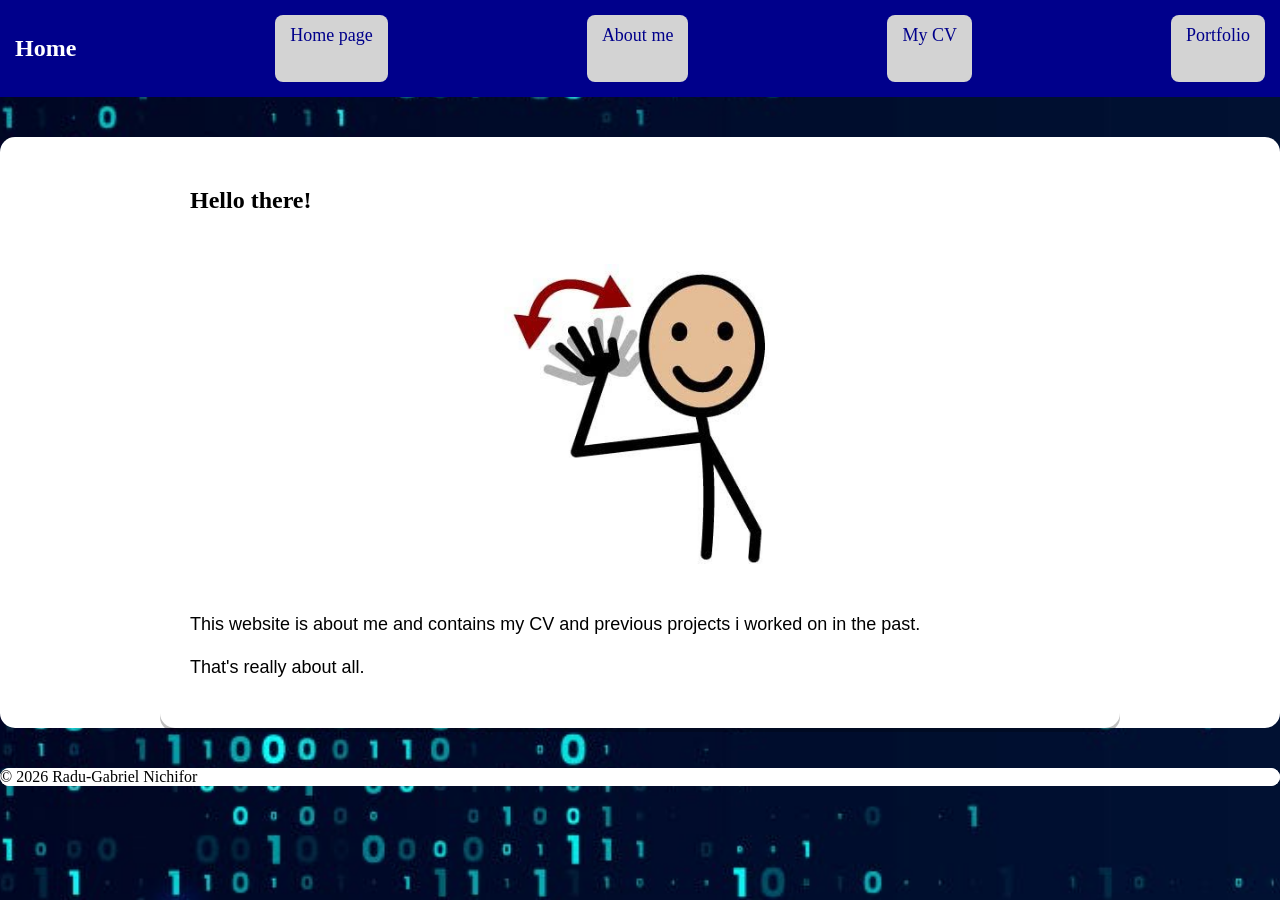
==== index.html @ 6c13c7ed "Add files via upload" ====
<!DOCTYPE html>
<html lang="en">
<head>
    <meta charset="utf-8">
    <!--Viewport is important for making the website responsive to the device you're viewing. It is used on every html page.-->
    <meta name="viewport" content="width=device-width, initial-scale=1.0">
    <title>Start page</title>
    <!--Link is used to link the css file.-->
    <link href="styles.css" rel="stylesheet">
</head>
<body>
    <!--Header is used to put the text inside it be put on the top of the website, and makes it easier to use the grid.
    It is used on every html page.-->
    <header>
        <nav class="navbar">
            <h1>Home</h1>
            <a href="index.html">Home page</a>
            <a href="about-me.html">About me</a>
            <a href="my-cv.html">My CV</a>
            <a href="portfolio.html">Portfolio</a>
        </nav>
    </header>
    <!--The home page will explain what it is about and why it was made.
    I'm using main on every html page, since it's basically the main section of the pages.-->
    <main>
        <section class="start">
            <h1>Hello there!</h1>
            <img class="hello-image" src="images/wave.jpg" alt="Hand wave">
            <!--I'm using div here to have all the paragraphs in it, and call the div a class-->
            <div class="hello-text">
            <p>This website is about me and contains my CV and previous projects i worked on in the past.</p>
            <p>That's really about all.</p>
            </div>
        </section>
    </main>
    <!--I use footer here because it's on the bottom of the webside and to make my coopyright claim. I put it on every html page.-->
    <footer>
        <p>&copy 2026 Radu-Gabriel Nichifor</p>
    </footer>
</body>
</html>
---- styles.css ----
/* This is for the top of the website */
.navbar {
    display: flex;
    flex-direction: column;
    gap: 10px;

    background-color: darkblue;
    padding: 15px;
}

.navbar a {
    background-color: lightgray;
    color: darkblue;

    padding: 10px 15px;

    text-decoration: none;
    text-align: center;

    border-radius: 8px;

    font-size: 18px;

    width: 100%;

    box-sizing: border-box;
}

.navbar h1 {
    color: white;
    font-family: 'Times New Roman', Times, serif;
}

/* Tablet */
@media (min-width: 768px) {

    .navbar {
        flex-direction: row;
        justify-content: space-around;
    }

    .navbar a {
        width: auto;
    }

}

/* Desktop */
@media (min-width: 1024px) {

    .navbar {
        justify-content: space-between;
    }
}
/* The background of the website */
img {
    max-width: 100%;
    height: auto;
}

body {
    background-image: url(images/background.jpg);

    background-size: cover;
    background-position: center;
    background-repeat: no-repeat;
    background-attachment: fixed;
    margin: 0;
}

/* The code for the Home page */
.start {
    display: grid;
    grid-template-columns: 1fr;
    gap: 30px;
    max-width: 900px;
    margin: 40px auto;
    padding: 30px;

    background-color: 250, 250, 250, 0.9;
    border-radius: 15px;
    box-shadow: 0 4px rgba(0, 0, 0, 0.25);
}

.hello-image {
    width: 100%;
    max-width: 300px;
    height: auto;
    margin: auto;
    border-radius: 15px;
}

.hello-text {
    font-family: Arial, Helvetica, sans-serif;
}

.hello-text h1 {
    font-size: 38px;
    line-height: 0;
}

.hello-text p {
    font-size: 18px;
    line-height: 1.4;
}

/* Tablet */
@media (min-width: 768px) {
    .start {
        grid-template-columns: 300px, 1fr;
        align-items: center;
    }
}
/* Desktop */
@media (min-width: 1024px) {
    .start {
        grid-template-columns: 300px, 1fr;
        align-items: center;
    }
}

/* Here is the code for My CV page */
.cv-container {
    display: grid;
    grid-template-columns: 250px 1fr;
    gap: 30px;

    max-width: 1000px;
    margin: auto;
    padding: 20px;

    background-color: white;
    border-radius: 15px;
}
@media (max-width: 768px) {
    .cv-container {
        grid-template-columns: 1fr;

        margin: 20px;
        padding: 15px;
    }
}

.cv-sidebar {
    background-color: lightgray;
    padding: 20px;
    border-radius: 10px;
}

.cv-main {
    padding: 20px;
}

main {
    background-color: white;
    border-radius: 15px;
}

footer {
    background-color: white;
    border-radius: 15px;
}

p {
    background-color: white;
    border-radius: 15px;
}

/* This is for the Portfolio page */
.projects-section {
    max-width: 1200px;
    margin: 40px auto;
    padding: 30px;

    background-color: rgba(255, 255, 255, 0.9);
    border-radius: 15px;
}

.projects-section h1 {
    text-align: center;
    font-family: Arial, Helvetica, sans-serif;
    font-size: 36px;
}
/* Phone */
.projects {
    display: grid;
    grid-template-columns: 1fr;
    gap: 25px;
}

.project-card {
    background-color: white;

    border-radius: 12px;

    overflow: hidden;

    box-shadow: 0 4px 12px rgba(0, 0, 0, 0.25);
}

.project-card img {
    width: 100%;
    height: 220px;

    object-fit: contain;

    background-color: #222;
}

.project-text {
    font-family: Arial, Helvetica, sans-serif;
    padding: 20px;
}

.project-text h2 {
    font-family: Arial, Helvetica, sans-serif;
    margin-top: 0;
}

.project-text p {
    font-family: Arial, Helvetica, sans-serif;
    line-height: 1.5;

}

/* Tablet */
@media (min-width: 768px) {
    .projects {
        grid-template-columns: repeat(2, 1fr);
    }
}

/* Desktop */
@media (min-width: 1024px) {
    .projects {
        grid-template-columns: repeat(3, 1fr);
    }
}

/* This is for the About me page */
/* Phone and layout for the page */
.about-card {
    display: grid;
    grid-template-columns: 1fr;
    gap: 40px;
    align-items: center;
    max-width: 1000px;
    margin: 40px auto;
    padding: 30px;

    background-color: rgba(250, 250, 250, 0.9);
    border-radius: 15px;
    box-shadow: 0 4px rgba(0, 0, 0, 0.25);
}

.profile-image {
    width: 100%;
    max-width: 250px;
    height: auto;
    margin: auto;
    border-radius: 15px;
}

.about-text {
    font-family: Arial, Helvetica, sans-serif;
}

.about-text h1 {
    font-size: 38px;
    margin-top: 0;
}

.about-text p {
    font-size: 18px;
    line-height: 1.6;
}
/* Tablet */
@media (min-width: 768px) {
    .about-card{
        max-width: 900px;
    }
    
}
/* Desktop */
@media (min-width: 1024px) {
    .about-card {
        grid-template-columns: 300px 1fr;
        align-items: center;
        max-width: 1000px;
    }

    .profile-image {
        max-width: 300px;
    }
}
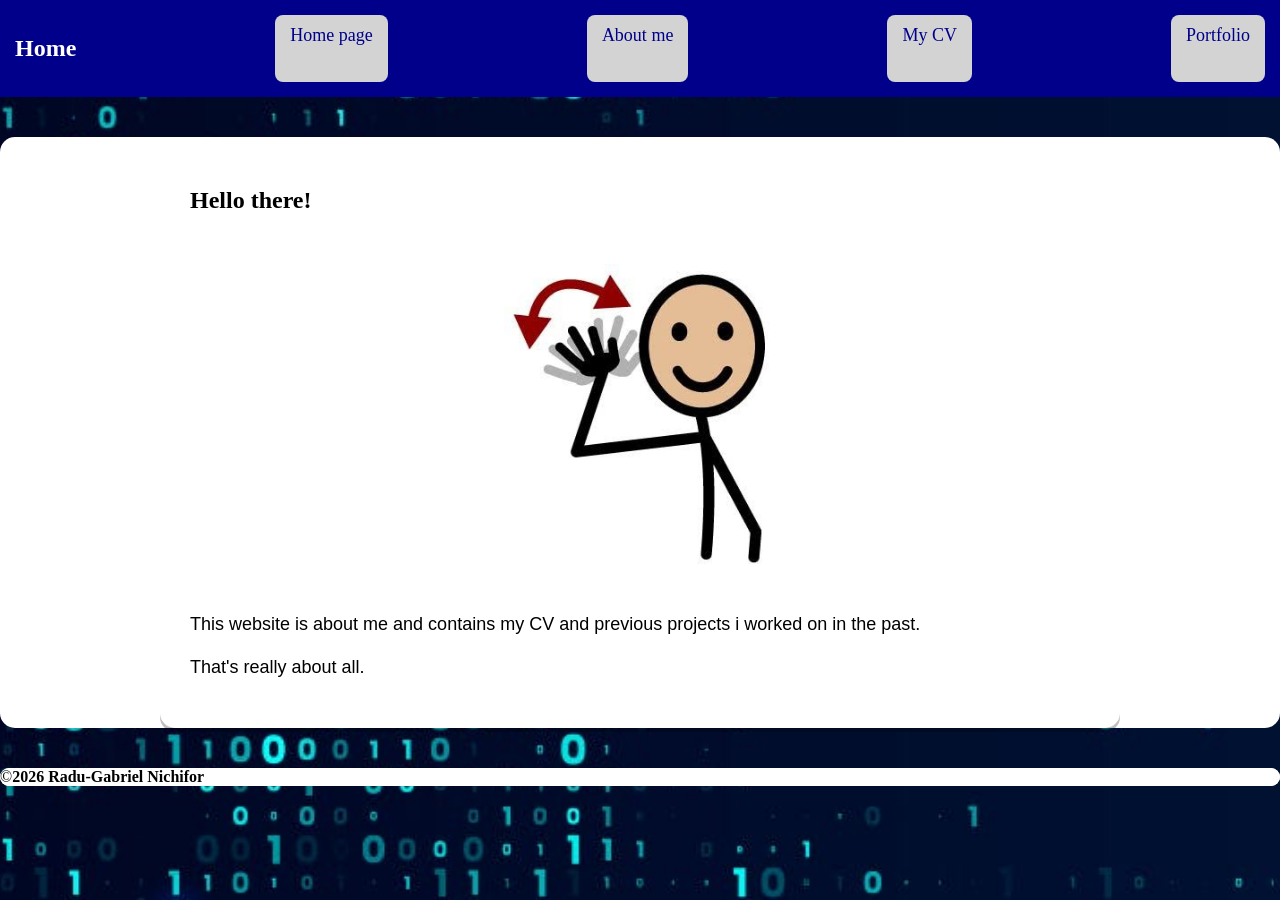
==== commit 2559ef10: "Add files via upload" ====
--- a/index.html
+++ b/index.html
@@ -14,10 +14,10 @@
     <header>
         <nav class="navbar">
             <h1>Home</h1>
-            <a href="index.html">Home page</a>
-            <a href="about-me.html">About me</a>
-            <a href="my-cv.html">My CV</a>
-            <a href="portfolio.html">Portfolio</a>
+           <a href="./">Home page</a>
+            <a href="./about-me">About me</a>
+            <a href="./my-cv">My CV</a>
+            <a href="./portfolio">Portfolio</a>
         </nav>
     </header>
     <!--The home page will explain what it is about and why it was made.
@@ -35,7 +35,7 @@
     </main>
     <!--I use footer here because it's on the bottom of the webside and to make my coopyright claim. I put it on every html page.-->
     <footer>
-        <p>&copy 2026 Radu-Gabriel Nichifor</p>
+        <p>&copy<strong>2026 Radu-Gabriel Nichifor</strong></p>
     </footer>
 </body>
 </html>
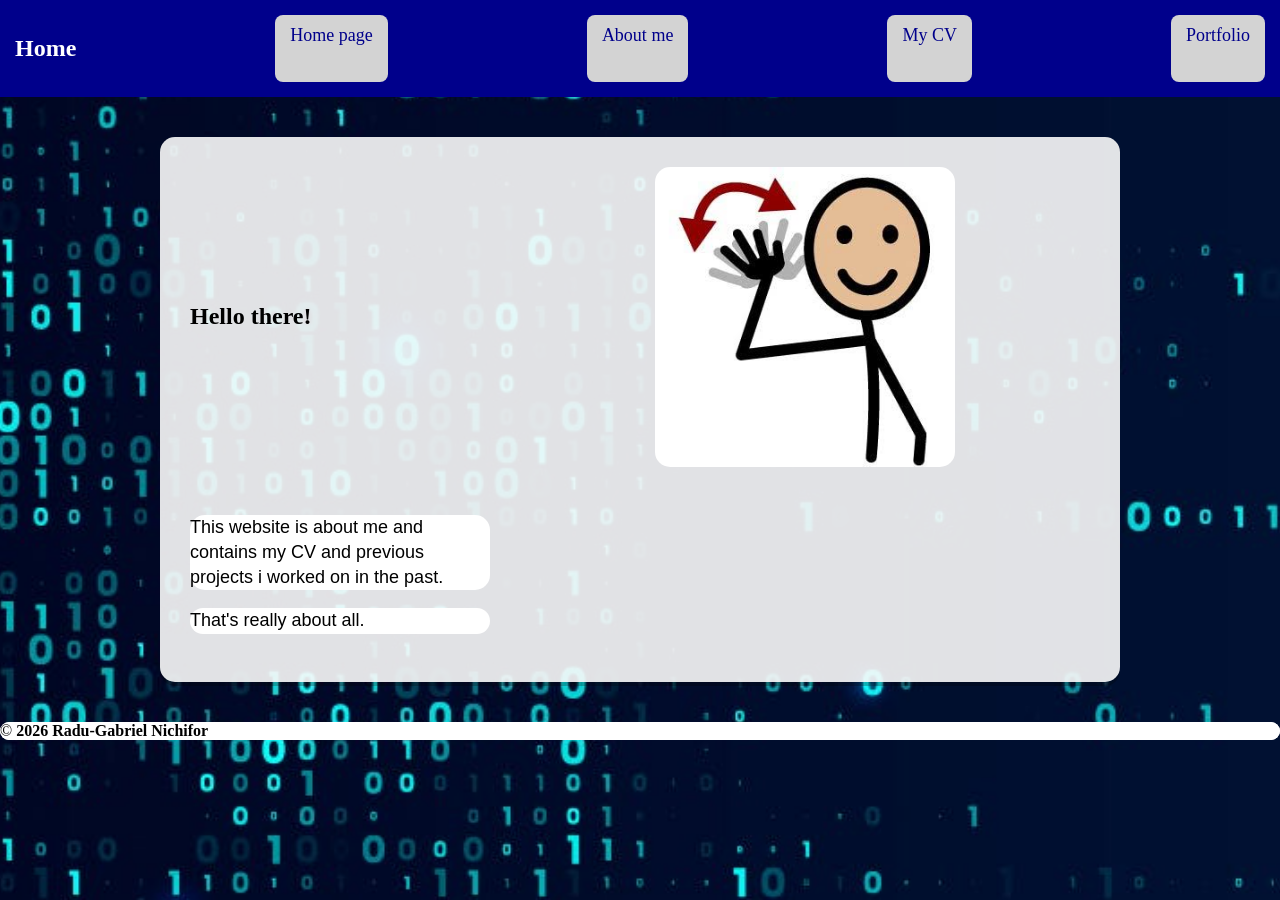
==== commit c66cf0b9: "Add files via upload" ====
--- a/index.html
+++ b/index.html
@@ -35,7 +35,7 @@
     </main>
     <!--I use footer here because it's on the bottom of the webside and to make my coopyright claim. I put it on every html page.-->
     <footer>
-        <p>&copy<strong>2026 Radu-Gabriel Nichifor</strong></p>
+        <p>&copy; <strong>2026 Radu-Gabriel Nichifor</strong></p>
     </footer>
 </body>
 </html>
--- a/styles.css
+++ b/styles.css
@@ -77,7 +77,7 @@
     margin: 40px auto;
     padding: 30px;
 
-    background-color: 250, 250, 250, 0.9;
+    background-color: rgba(250, 250, 250, 0.9);
     border-radius: 15px;
     box-shadow: 0 4px rgba(0, 0, 0, 0.25);
 }
@@ -107,14 +107,14 @@
 /* Tablet */
 @media (min-width: 768px) {
     .start {
-        grid-template-columns: 300px, 1fr;
+        grid-template-columns: 300px 1fr;
         align-items: center;
     }
 }
 /* Desktop */
 @media (min-width: 1024px) {
     .start {
-        grid-template-columns: 300px, 1fr;
+        grid-template-columns: 300px 1fr;
         align-items: center;
     }
 }
@@ -151,11 +151,6 @@
     padding: 20px;
 }
 
-main {
-    background-color: white;
-    border-radius: 15px;
-}
-
 footer {
     background-color: white;
     border-radius: 15px;
@@ -167,7 +162,7 @@
 }
 
 /* This is for the Portfolio page */
-.projects-section {
+.project-section {
     max-width: 1200px;
     margin: 40px auto;
     padding: 30px;
@@ -176,13 +171,13 @@
     border-radius: 15px;
 }
 
-.projects-section h1 {
+.project-section h1 {
     text-align: center;
     font-family: Arial, Helvetica, sans-serif;
     font-size: 36px;
 }
 /* Phone */
-.projects {
+.project {
     display: grid;
     grid-template-columns: 1fr;
     gap: 25px;
@@ -292,4 +287,17 @@
     .profile-image {
         max-width: 300px;
     }
+}
+
+.project-link {
+    display: inline-block;
+    padding: 10px 15px;
+    background-color: darkblue;
+    color: white;
+    text-decoration: none;
+    border-radius: 8px;
+}
+
+.project-link:hover {
+    background-color: blue;
 }
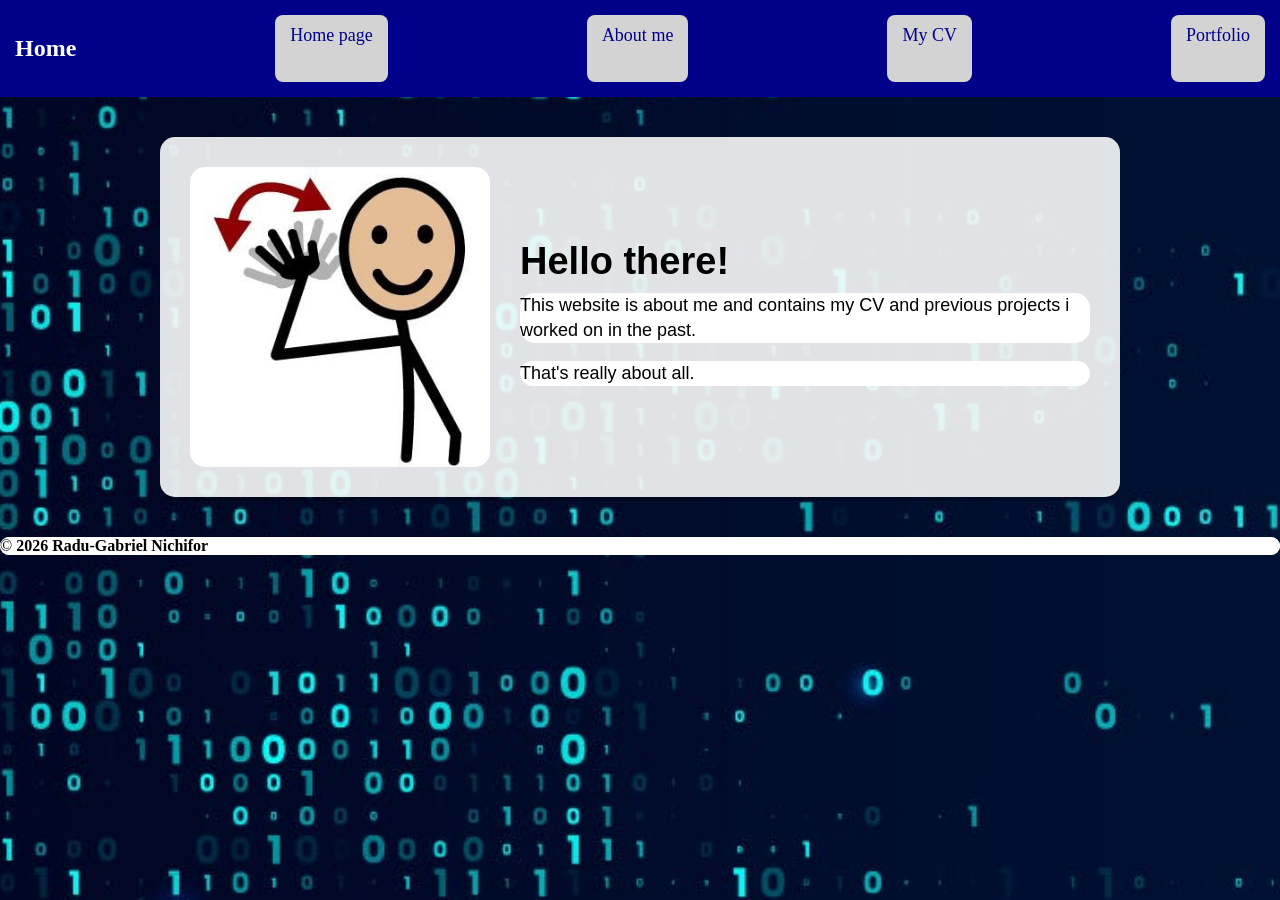
==== commit 86d3c831: "Add files via upload" ====
--- a/index.html
+++ b/index.html
@@ -24,10 +24,10 @@
     I'm using main on every html page, since it's basically the main section of the pages.-->
     <main>
         <section class="start">
-            <h1>Hello there!</h1>
             <img class="hello-image" src="images/wave.jpg" alt="Hand wave">
             <!--I'm using div here to have all the paragraphs in it, and call the div a class-->
             <div class="hello-text">
+            <h1>Hello there!</h1>
             <p>This website is about me and contains my CV and previous projects i worked on in the past.</p>
             <p>That's really about all.</p>
             </div>
